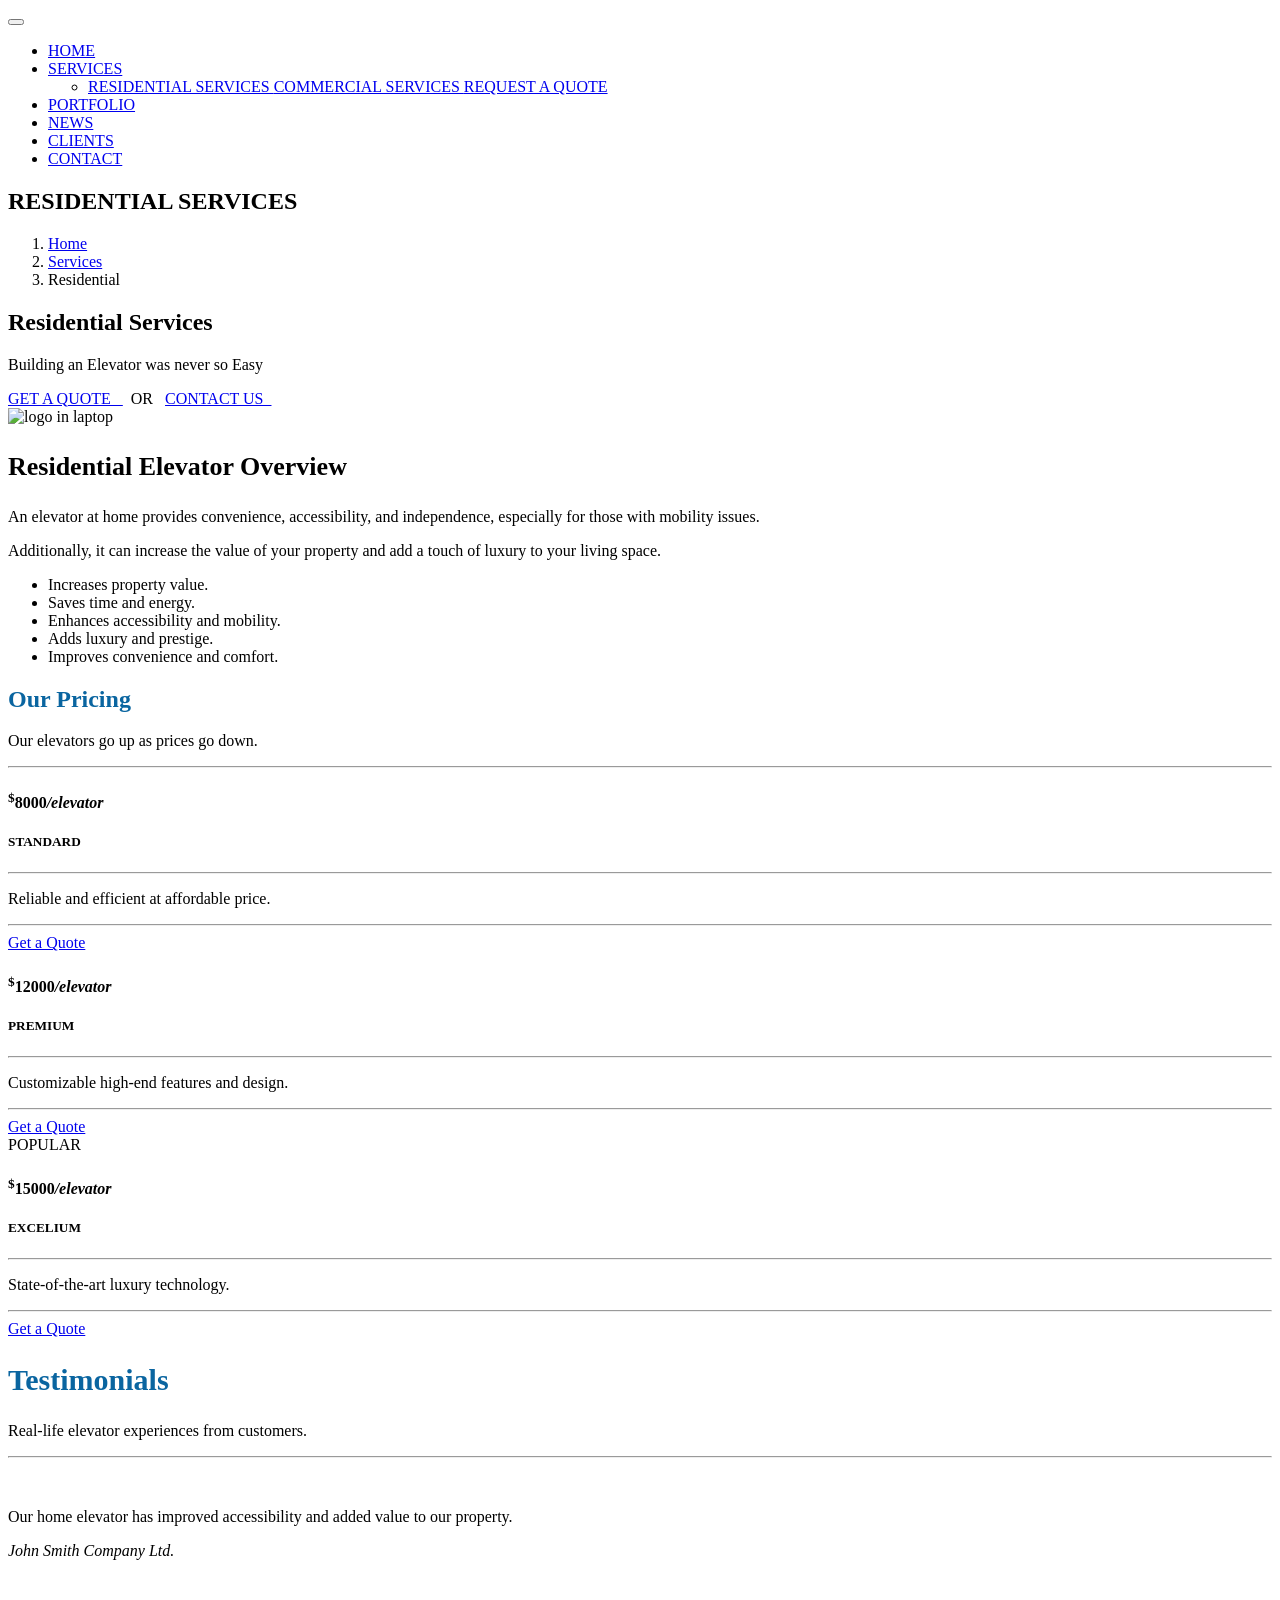
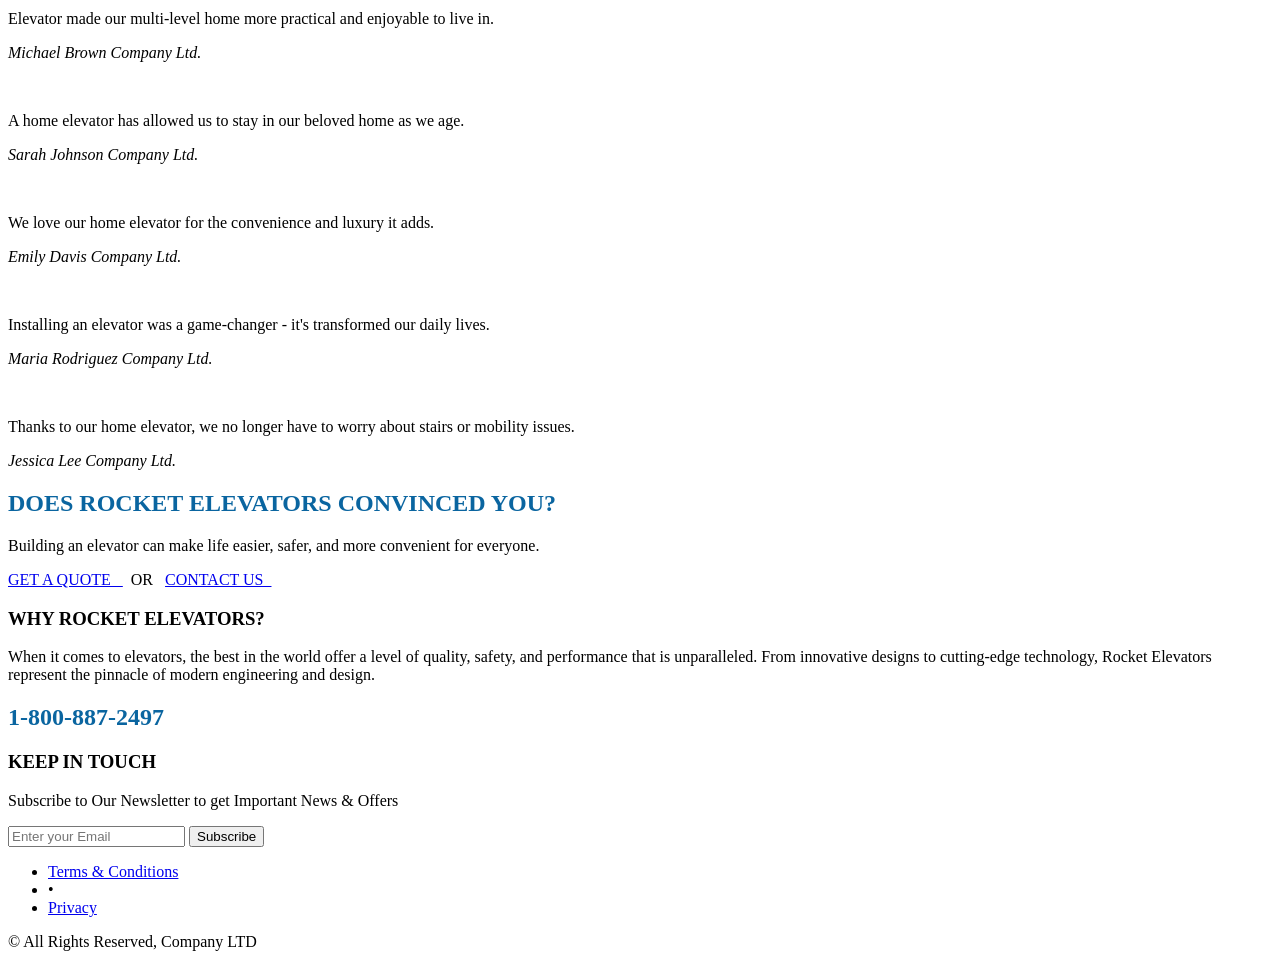
==== residential.html @ 629258b5 "Link custom.css to all pages and add Visit Us content PIECE 2: Link brand-theme CSS to all 4 pages -" ====
<!DOCTYPE html>
<html lang="en">
    <head>
        <meta charset="utf-8" />
        <title>Rocket Elevators</title>
        <link rel="icon" href="./assets/images/rocketElevators/favicon.ico">
        <meta name="description" content="" />
        <meta name="Author" content="Rocket Elevators [www.rocketElevators.com]" />

        <!-- mobile settings -->
        <meta name="viewport" content="width=device-width, maximum-scale=1, initial-scale=1, user-scalable=0" />
        <!--[if IE]><meta http-equiv='X-UA-Compatible' content='IE=edge,chrome=1'><![endif]-->

        <!-- WEB FONTS : use %7C instead of | (pipe) -->
        <link href="https://fonts.googleapis.com/css?family=Open+Sans:300,400,600%7CRaleway:300,400,500,600,700%7CLato:300,400,400italic,600,700" rel="stylesheet" type="text/css" />

        <!-- CORE CSS -->
        <link href="assets/plugins/bootstrap/css/bootstrap.min.css" rel="stylesheet" type="text/css" />

        <!-- THEME CSS -->
        <link href="assets/css/essentials.css" rel="stylesheet" type="text/css" />
        <link href="assets/css/layout.css" rel="stylesheet" type="text/css" />

        <!-- PAGE LEVEL SCRIPTS -->
        <link href="assets/css/header-1.css" rel="stylesheet" type="text/css" />
        <link href="assets/css/color_scheme/red.css" rel="stylesheet" type="text/css" id="color_scheme" />
        <link href="assets/css/custom.css" rel="stylesheet" type="text/css" />
    </head>

    <body class="smoothscroll enable-animation">

        <!-- WEBSITE WRAPPER -->
        <div id="wrapper">

            <!-- TOP NAV -->
            <div id="header" class="navbar-toggleable-md sticky header-md clearfix">
                <header id="topNav">
                    <div class="container">

                        <!-- Mobile Menu Button -->
                        <button class="btn btn-mobile" data-toggle="collapse" data-target=".nav-main-collapse">
                            <i class="fa fa-bars"></i>
                        </button>

                        <!-- Logo -->
                        <a class="logo float-left scrollTo" href="#wrapper">
                            <img src="assets/images/rocketElevators/rocketLogo.png" alt="" />
                        </a>

                        <div class="navbar-collapse collapse float-right nav-main-collapse submenu-dark">
                            <nav class="nav-main">

                                <ul id="topMain" class="nav nav-pills nav-main nav-onepage">
                                    <li class="active"><!-- HOME -->
                                        <a href="index.html">
                                            HOME
                                        </a>
                                    </li>
                                    <li class="dropdown"><!-- SERVICES -->
                                        <a class="dropdown-toggle" href="index.html#services">
                                            SERVICES
                                        </a>
                                        <ul class="dropdown-menu">
                                            <li class="dropdown">
                                                <a class="dropdown-toggle" href="residential.html">
                                                    RESIDENTIAL SERVICES
                                                </a>
                                                <a class="dropdown-toggle" href="commercial.html">
                                                    COMMERCIAL SERVICES
                                                </a>
                                                <a class="dropdown-toggle" href="quote.html">
                                                    REQUEST A QUOTE
                                                </a>
                                            </li>
                                        </ul>
                                    </li>
                                    <li><!-- PORTFOLIO -->
                                        <a href="index.html#portfolio">
                                            PORTFOLIO
                                        </a>
                                    </li>
                                    <li><!-- NEWS -->
                                        <a href="index.html#news">
                                            NEWS
                                        </a>
                                    </li>
                                    <li><!-- CLIENTS -->
                                        <a href="index.html#clients">
                                            CLIENTS
                                        </a>
                                    </li>
                                    <li><!-- CONTACT -->
                                        <a href="index.html#contact">
                                            CONTACT
                                        </a>
                                    </li>
                                </ul>

                            </nav>
                        </div>

                    </div>
                </header>
            </div>
            <!-- /TOP NAV -->

            <!-- PAGE HEADER BREADCRUMBS -->
			<section class="page-header page-header-xs parallax parallax-3" style="background-image:url('assets/images/rocketElevators/imgpattern2.jpg')">
				<div class="overlay dark-2"></div>
				<div class="container">
					<h1><strong>RESIDENTIAL SERVICES</strong></h1>
					<!-- breadcrumbs -->
					<ol class="breadcrumb">
						<li><a id="rockets-home" href="index.html">Home</a></li>
						<li><a href="index.html#services">Services</a></li>
						<li class="active">Residential</li>
					</ol>
					<!-- /breadcrumbs -->
				</div>
			</section>
			<!-- /PAGE HEADER BREADCRUMBS -->

            <!-- HOME -->
            <section id="home">
                <div class="container text-center">
                    <h1 class="m-0 fs-50 fw-300 wow fadeInUp" data-wow-delay="0.4s">Residential Services</h1>
                    <p class="lead font-lato fs-30 wow fadeInUp" data-wow-delay="0.7s">Building an Elevator was never so Easy</p>

                    <div class="mt-30">
                        <a href="quote.html" class="btn btn-3d btn-lg btn-danger"><i class="glyphicon glyphicon-pencil"></i>GET A QUOTE &nbsp; <i class="fa fa-angle-right"></i></a>
                        <span class="fs-17 hidden-xs-down">&nbsp; OR &nbsp;</span>
                        <a href="index.html#contact_us" class="btn btn-3d btn-lg btn-blue"><i class="glyphicon glyphicon-user"></i>CONTACT US &nbsp; <i class="fa fa-angle-right"></i></a>
                    </div>
                </div>
            </section>
            <!-- /HOME -->

            <!-- PARALLAX OVERVIEW -->
            <section id="parallax_overview" class="parallax parallax-1" style="background-image: url('./assets/images/rocketElevators/resPortfolio8.png');">
                <div class="overlay dark-5"><!-- dark overlay [1 to 9 opacity] --></div>

                <div class="container text-center">
                    <div class="row mt-100 text-left">

                        <div class="col-md-8 col-sm-12 mb-30">
                            <img class="img-fluid" src="./assets/images/rocketElevators/laptop.png" alt="logo in laptop" />
                        </div>

                        <div class="col-md-4 col-sm-12">
                            <h3 class="fw-300" style="font-size: 26px">Residential Elevator <span>Overview</span></h3>
                            <p>An elevator at home provides convenience, accessibility, and independence, especially for those with mobility issues.</p>
                            <p>Additionally, it can increase the value of your property and add a touch of luxury to your living space.</p>
                            <ul class="list-unstyled list-icons">
                                <li><i class="fa fa-check"></i> Increases property value.</li>
                                <li><i class="fa fa-check"></i> Saves time and energy.</li>
                                <li><i class="fa fa-check"></i> Enhances accessibility and mobility.</li>
                                <li><i class="fa fa-check"></i> Adds luxury and prestige.</li>
                                <li><i class="fa fa-check"></i> Improves convenience and comfort.</li>
                            </ul>
                        </div>
                    </div>
                </div>

            </section>
            <!-- /PARALLAX -->

            <!-- PRICING -->
            <section id="pricing">
                <div class="container">

                    <header class="text-center mb-60">
                        <h2>Our Pricing</h2>
                        <p class="lead font-lato">Our elevators go up as prices go down.</p>
                        <hr />
                    </header>

                    <div class="row">

                        <div class="col-md-4 col-sm-4">

                            <div class="price-clean">
                                <h4>
                                    <sup>$</sup>8000<em>/elevator</em>
                                </h4>
                                <h5> STANDARD </h5>
                                <hr />
                                <p>Reliable and efficient at affordable price.</p>
                                <hr />
                                <a href="quote.html" class="btn btn-3d btn-blue">Get a Quote</a>
                            </div>

                        </div>

                        <div class="col-md-4 col-sm-4">

                            <div class="price-clean">
                                <h4>
                                    <sup>$</sup>12000<em>/elevator</em>
                                </h4>
                                <h5> PREMIUM </h5>
                                <hr />
                                <p>Customizable high-end features and design.</p>
                                <hr />
                                <a href="quote.html" class="btn btn-3d btn-primary">Get a Quote</a>
                            </div>

                        </div>

                        <div class="col-md-4 col-sm-4">

                            <div class="price-clean price-clean-popular">
                                <div class="ribbon">
                                    <div class="ribbon-inner">POPULAR</div>
                                </div>

                                <h4>
                                    <sup>$</sup>15000<em>/elevator</em>
                                </h4>
                                <h5> EXCELIUM </h5>
                                <hr />
                                <p>State-of-the-art luxury technology.</p>
                                <hr />
                                <a href="quote.html" class="btn btn-3d btn-blue">Get a Quote</a>
                            </div>

                        </div>

                    </div>

                </div>
            </section>
            <!-- /PRICING -->

            <!-- PARALLAX TESTIMONIALS-->
            <section id="parallax_testimonials" class="parallax parallax-1" style="background-image: url('./assets/images/rocketElevators/news6.jpg');">
                <div class="overlay dark-5"><!-- dark overlay [1 to 9 opacity] --></div>

                <div class="container">

                    <header class="text-center mb-60">
                        <h2 style="font-size: 30px">Testimonials</h2>
                        <p class="lead font-lato">Real-life elevator experiences from customers.</p>
                        <hr />
                    </header>

                    <!--
                        Note: remove class="rounded" from the img for squared image!
                    -->
                    <div class="row mb-60">
                        <div class="col-md-4">
                            <div class="testimonial testimonial-bordered p-15" style="border-color: #0a46a0">
                                <figure class="float-left">
                                    <img class="rounded" src="./assets/images/rocketElevators/CorpTestimonial1.png" alt="" />
                                </figure>
                                <div class="testimonial-content">
                                    <p>Our home elevator has improved accessibility and added value to our property.</p>
                                    <cite>
                                        John Smith
                                        <span>Company Ltd.</span>
                                    </cite>
                                </div>
                            </div>
                        </div>
                        <div class="col-md-4">
                            <div class="testimonial testimonial-bordered p-15" style="border-color: #b70000">
                                <figure class="float-left">
                                    <img class="rounded" src="./assets/images/rocketElevators/CorpTestimonial2.png" alt="" />
                                </figure>
                                <div class="testimonial-content">
                                    <p>Elevator made our multi-level home more practical and enjoyable to live in.</p>
                                    <cite>
                                        Michael Brown
                                        <span>Company Ltd.</span>
                                    </cite>
                                </div>
                            </div>
                        </div>
                        <div class="col-md-4">
                            <div class="testimonial testimonial-bordered p-15" style="border-color: #0a46a0">
                                <figure class="float-left">
                                    <img class="rounded" src="./assets/images/rocketElevators/CorpTestimonial3.png" alt="" />
                                </figure>
                                <div class="testimonial-content">
                                    <p>A home elevator has allowed us to stay in our beloved home as we age.</p>
                                    <cite>
                                        Sarah Johnson
                                        <span>Company Ltd.</span>
                                    </cite>
                                </div>
                            </div>
                        </div>
                        <div class="col-md-4">
                            <div class="testimonial testimonial-bordered p-15" style="border-color: #b70000">
                                <figure class="float-left">
                                    <img class="rounded" src="./assets/images/rocketElevators/CorpTestimonial4.png" alt="" />
                                </figure>
                                <div class="testimonial-content">
                                    <p>We love our home elevator for the convenience and luxury it adds.</p>
                                    <cite>
                                        Emily Davis
                                        <span>Company Ltd.</span>
                                    </cite>
                                </div>
                            </div>
                        </div>
                        <div class="col-md-4">
                            <div class="testimonial testimonial-bordered p-15" style="border-color: #0a46a0">
                                <figure class="float-left">
                                    <img class="rounded" src="./assets/images/rocketElevators/CorpTestimonial5.png" alt="" />
                                </figure>
                                <div class="testimonial-content">
                                    <p>Installing an elevator was a game-changer - it's transformed our daily lives.</p>
                                    <cite>
                                        Maria Rodriguez
                                        <span>Company Ltd.</span>
                                    </cite>
                                </div>
                            </div>
                        </div>
                        <div class="col-md-4">
                            <div class="testimonial testimonial-bordered p-15" style="border-color: #b70000">
                                <figure class="float-left">
                                    <img class="rounded" src="./assets/images/rocketElevators/CorpTestimonial6.png" alt="" />
                                </figure>
                                <div class="testimonial-content">
                                    <p>Thanks to our home elevator, we no longer have to worry about stairs or mobility issues.</p>
                                    <cite>
                                        Jessica Lee
                                        <span>Company Ltd.</span>
                                    </cite>
                                </div>
                            </div>
                        </div>
                    </div>
                </div>
            </section>
            <!-- /PARALLAX -->

            <!-- PARALLAX-->
            <section class="alternate">
                <div class="container">

                    <div class="text-center">
                        <h2 class="wow fadeInUp m-0" data-wow-delay="0.3s">DOES ROCKET ELEVATORS CONVINCED YOU?</h2>

                        <p class="lead font-lato fs-30 wow fadeInUp mb-60" data-wow-delay="0.5s">Building an elevator can make life easier, safer, and more convenient for everyone.</p>

                        <div class="mt-30">
                            <a href="quote.html" class="btn btn-3d btn-lg btn-danger"><i class="glyphicon glyphicon-pencil"></i>GET A QUOTE &nbsp; <i class="fa fa-angle-right"></i></a>
                            <span class="fs-17 hidden-xs-down">&nbsp; OR &nbsp;</span>
                            <a href="index.html#contact_us" class="btn btn-3d btn-lg btn-blue"><i class="glyphicon glyphicon-user"></i>CONTACT US &nbsp; <i class="fa fa-angle-right"></i></a>
                        </div>
                    </div>

                </div>
            </section>
            <!-- /PARALLAX -->

            <!-- FOOTER -->
            <footer id="footer">
                <div class="container">


                    <div class="row">

                        <!-- col #1 -->
                        <div class="col-md-8">

                            <h3 class="letter-spacing-1">WHY ROCKET ELEVATORS?</h3>

                            <!-- Small Description -->
                            <p>
                                When it comes to elevators, the best in the world offer a level of quality, safety, and performance that is unparalleled. From innovative designs to cutting-edge technology, Rocket Elevators represent the pinnacle of modern engineering and design.
                            </p>
                            <h2>1-800-887-2497</h2>
                        </div>
                        <!-- /col #1 -->

                        <!-- col #2 -->
                        <div class="col-md-4">
                            <h3 class="letter-spacing-1">KEEP IN TOUCH</h3>

                            <!-- Newsletter Form -->
							<p>Subscribe to Our Newsletter to get Important News & Offers</p>

							<form action="./assets/php/newsletter.php" method="post">
								<div class="input-group">
								<span class="input-group-addon"><i class="fa fa-envelope"></i></span>
								<label>
									<input type="email" id="email" name="email" class="form-control" 
									placeholder="Enter your Email" required />
								</label>
								<span class="input-group-btn">
									<button class="btn btn-success" type="submit">
									Subscribe
									</button>
								</span>
								</div>
							</form>
							<!-- /Newsletter Form -->


                        </div>
                        <!-- /col #2 -->

                    </div>


                </div>

                <div class="copyright">
                    <div class="container">
                        <ul class="float-right m-0 list-inline mobile-block">
                            <li><a href="#">Terms &amp; Conditions</a></li>
                            <li>&bull;</li>
                            <li><a href="#">Privacy</a></li>
                        </ul>
                        &copy; All Rights Reserved, Company LTD
                    </div>
                </div>

            </footer>
            <!-- /FOOTER -->

        </div>
        <!-- /wrapper -->

        <!-- SCROLL TO TOP -->
        <a href="#" id="toTop"></a>

        <!-- PRELOADER -->
        <div id="preloader">
            <div class="inner">
                <span class="loader"></span>
            </div>
        </div><!-- /PRELOADER -->

        <!-- JAVASCRIPT FILES -->
        <script>let plugin_path = 'assets/plugins/';</script>
        <script src="assets/plugins/jquery/jquery-3.3.1.min.js"></script>
        <script src="assets/js/scripts.js"></script>

        <!-- NEWSLETTER SCRIPT -->
    	<script src="./assets/js/newsletter.js"></script>
		<!-- /NEWSLETTER SCRIPT -->
    </body>
</html>
---- assets/css/custom.css ----
/* ========================================
 * BRAND THEME STYLING
 * All new styling for Rocket Elevators brand
 * This file overrides the theme defaults
 * ======================================== */

/* ========================================
 * SECTION TITLES: Brand Blue Color
 * Applied to all h2 headings across all pages
 * ======================================== */

h2 {
  color: #0a65a0 !important;
}

/* Exception: Phone number h2 headings keep original color
 * (Blue is hard to read on dark parallax background) */
.section-phone h2 {
  color: inherit !important;
}

/* ========================================
 * HOME PAGE: CEO TESTIMONIAL SLIDE
 * Blue background with white text for John Doe (CEO) slide
 * ======================================== */

/* Target the first testimonial slide (CEO John Doe)
 * Gives it the brand blue background */
.carousel-item:first-child {
  background-color: #0a65a0 !important;
}

.carousel-item:first-child .testimonial-content,
.carousel-item:first-child h3,
.carousel-item:first-child p {
  color: white !important;
}

/* ========================================
 * HOME PAGE: "1976" FOUNDING YEAR EMPHASIS
 * Make the year bold and light blue in the banner
 * ======================================== */

/* Wrap "1976" in a span with class "year-emphasis" in HTML
 * This makes it bold and light blue to stand out */
.year-emphasis {
  color: #5aa9e6 !important;
  font-weight: bold !important;
}

/* ========================================
 * HOME PAGE: COMPANY HIGHLIGHTS SPACING
 * Match the spacing between cards with Recent News section
 * ======================================== */

/* Services section (Company Highlights) card spacing
 * Add margin-bottom to create consistent gaps between cards */
#services .card {
  margin-bottom: 30px;
}

/* ========================================
 * HOME PAGE: VISIT US SECTION
 * Bold address and phone, add opening hours list
 * ======================================== */

/* Make address text bold (label "Address:" is already bold) */
.contact-address-value {
  font-weight: bold !important;
}

/* Make phone number text bold (label "Phone:" is already bold) */
.contact-phone-value {
  font-weight: bold !important;
}

/* Opening hours list: standard bullet list */
.opening-hours {
  list-style-type: disc;
  margin-left: 20px;
  margin-top: 15px;
}

.opening-hours li {
  margin-bottom: 5px;
}

/* Emphasize Saturday hours: bold and brand blue */
.saturday-hours {
  color: #0a65a0 !important;
  font-weight: bold !important;
}

/* ========================================
 * QUOTE FORM: CARD HEADER COLORS
 * Headers change color based on selected building type
 * ======================================== */

/* Default quote card headers: keep original gray
 * No class applied = no building type selected yet */
.card-heading {
  background-color: #f8f9fa !important;
}

/* Residential building type: light blue headers
 * Class "building-residential" applied to #quote-form */
#quote-form.building-residential .card-heading {
  background-color: #d6e8f5 !important;
}

/* Commercial building type: light red headers
 * Class "building-commercial" applied to #quote-form */
#quote-form.building-commercial .card-heading {
  background-color: #f8d7da !important;
}

/* Industrial building type: light gray headers
 * Class "building-industrial" applied to #quote-form */
#quote-form.building-industrial .card-heading {
  background-color: #e2e3e5 !important;
}
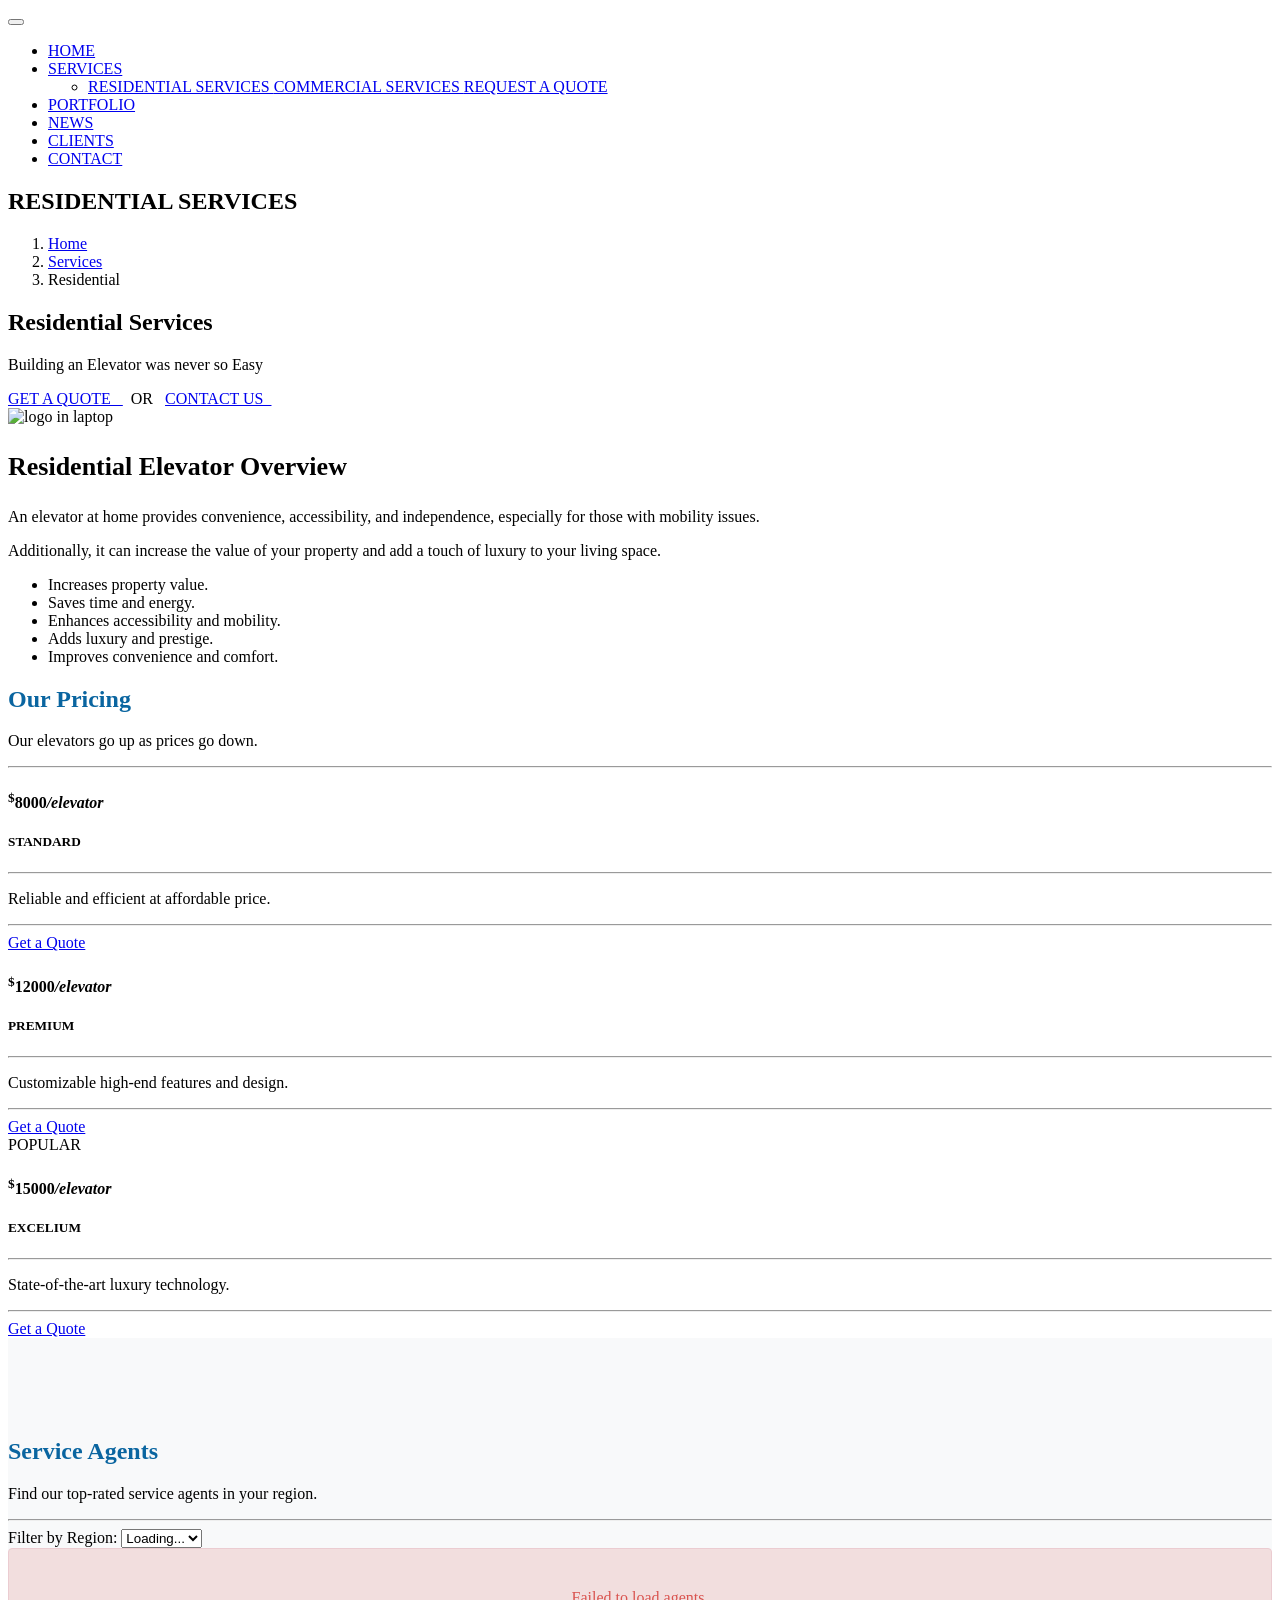
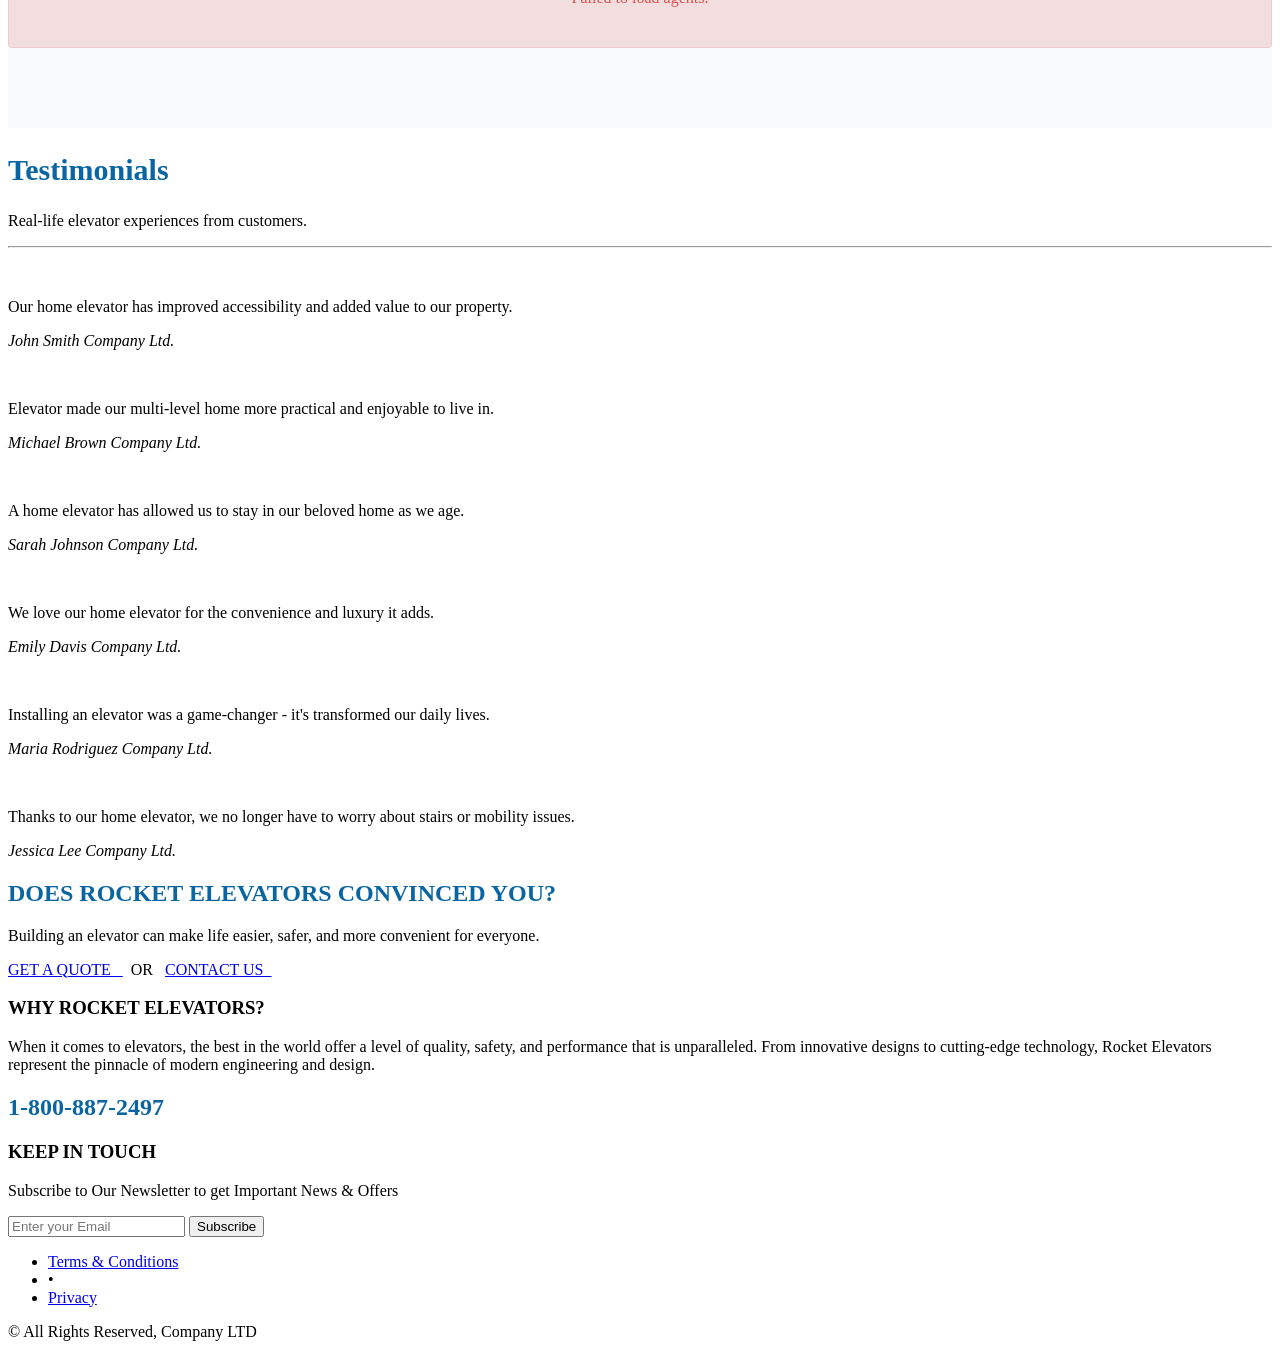
==== commit f017fee6: "Add agents table to residential page: HTML + styling + linking Step 1: Link agents-table.js in resid" ====
--- a/residential.html
+++ b/residential.html
@@ -231,6 +231,29 @@
             </section>
             <!-- /PRICING -->
 
+            <!-- SERVICE AGENTS -->
+            <section id="agents-container" class="agents-section">
+                <div class="container">
+                    <header class="text-center mb-60">
+                        <h2>Service Agents</h2>
+                        <p class="lead font-lato">Find our top-rated service agents in your region.</p>
+                        <hr />
+                    </header>
+
+                    <div class="row mb-30">
+                        <div class="col-md-3">
+                            <label for="filter-region">Filter by Region:</label>
+                            <select id="filter-region" class="form-control">
+                                <option value="all">Loading...</option>
+                            </select>
+                        </div>
+                    </div>
+
+                    <div id="agents-section"></div>
+                </div>
+            </section>
+            <!-- /SERVICE AGENTS -->
+
             <!-- PARALLAX TESTIMONIALS-->
             <section id="parallax_testimonials" class="parallax parallax-1" style="background-image: url('./assets/images/rocketElevators/news6.jpg');">
                 <div class="overlay dark-5"><!-- dark overlay [1 to 9 opacity] --></div>
@@ -443,5 +466,6 @@
         <!-- NEWSLETTER SCRIPT -->
     	<script src="./assets/js/newsletter.js"></script>
 		<!-- /NEWSLETTER SCRIPT -->
+    	<script src="./assets/js/agents-table.js"></script>
     </body>
 </html>
--- a/assets/css/custom.css
+++ b/assets/css/custom.css
@@ -24,15 +24,15 @@
  * Blue background with white text for John Doe (CEO) slide
  * ======================================== */
 
-/* Target the first testimonial slide (CEO John Doe)
+/* Target the first testimonial slide (CEO John Doe) in owl-carousel
  * Gives it the brand blue background */
-.carousel-item:first-child {
+.owl-testimonial .testimonial:first-child {
   background-color: #0a65a0 !important;
 }
 
-.carousel-item:first-child .testimonial-content,
-.carousel-item:first-child h3,
-.carousel-item:first-child p {
+.owl-testimonial .testimonial:first-child .testimonial-content,
+.owl-testimonial .testimonial:first-child cite,
+.owl-testimonial .testimonial:first-child p {
   color: white !important;
 }
 
@@ -41,10 +41,15 @@
  * Make the year bold and light blue in the banner
  * ======================================== */
 
-/* Wrap "1976" in a span with class "year-emphasis" in HTML
- * This makes it bold and light blue to stand out */
+/* Banner text: white with "1976" blue */
+/* Keep the banner h2 text white instead of blue (blue is hard to read on dark background) */
+.banner-text {
+  color: white !important;
+}
+
+/* "1976" stands out: bold and bright blue */
 .year-emphasis {
-  color: #5aa9e6 !important;
+  color: #0a65a0 !important;
   font-weight: bold !important;
 }
 
@@ -119,3 +124,106 @@
 #quote-form.building-industrial .card-heading {
   background-color: #e2e3e5 !important;
 }
+
+/* ========================================
+ * AGENTS TABLE STYLING
+ * Service agents directory on residential page
+ * ======================================== */
+
+/* Agents section container */
+.agents-section {
+  padding: 80px 0;
+  background-color: #f8f9fa;
+}
+
+/* Filter dropdown styling */
+#filter-region {
+  max-width: 300px;
+}
+
+/* Agents table styling */
+.agents-table {
+  margin-top: 30px;
+  background-color: white;
+  border: 1px solid #ddd;
+  border-radius: 4px;
+  overflow: hidden;
+}
+
+.agents-table thead {
+  background-color: #f5f5f5;
+  border-bottom: 2px solid #ddd;
+}
+
+.agents-table th {
+  padding: 15px;
+  text-align: left;
+  font-weight: 600;
+  color: #333;
+  cursor: pointer;
+  user-select: none;
+}
+
+.agents-table th:hover {
+  background-color: #e9e9e9;
+}
+
+.agents-table td {
+  padding: 12px 15px;
+  border-bottom: 1px solid #e9ecef;
+}
+
+.agents-table tbody tr:hover {
+  background-color: #f9f9f9;
+}
+
+.agents-table tbody tr:last-child td {
+  border-bottom: none;
+}
+
+/* Loading indicator */
+.loading {
+  text-align: center;
+  padding: 40px 20px;
+  font-size: 16px;
+  color: #666;
+}
+
+/* Error message */
+.error {
+  text-align: center;
+  padding: 40px 20px;
+  font-size: 16px;
+  color: #d9534f;
+  background-color: #f2dede;
+  border: 1px solid #ebccd1;
+  border-radius: 4px;
+}
+
+/* No results message */
+.no-results {
+  text-align: center;
+  padding: 60px 20px;
+  font-size: 18px;
+  color: #999;
+  background-color: white;
+  border: 1px solid #ddd;
+  border-radius: 4px;
+}
+
+/* Responsive: Mobile */
+@media (max-width: 768px) {
+  .agents-section {
+    padding: 40px 0;
+  }
+  
+  .agents-table th,
+  .agents-table td {
+    padding: 10px 8px;
+    font-size: 13px;
+  }
+  
+  #filter-region {
+    max-width: 100%;
+  }
+}
